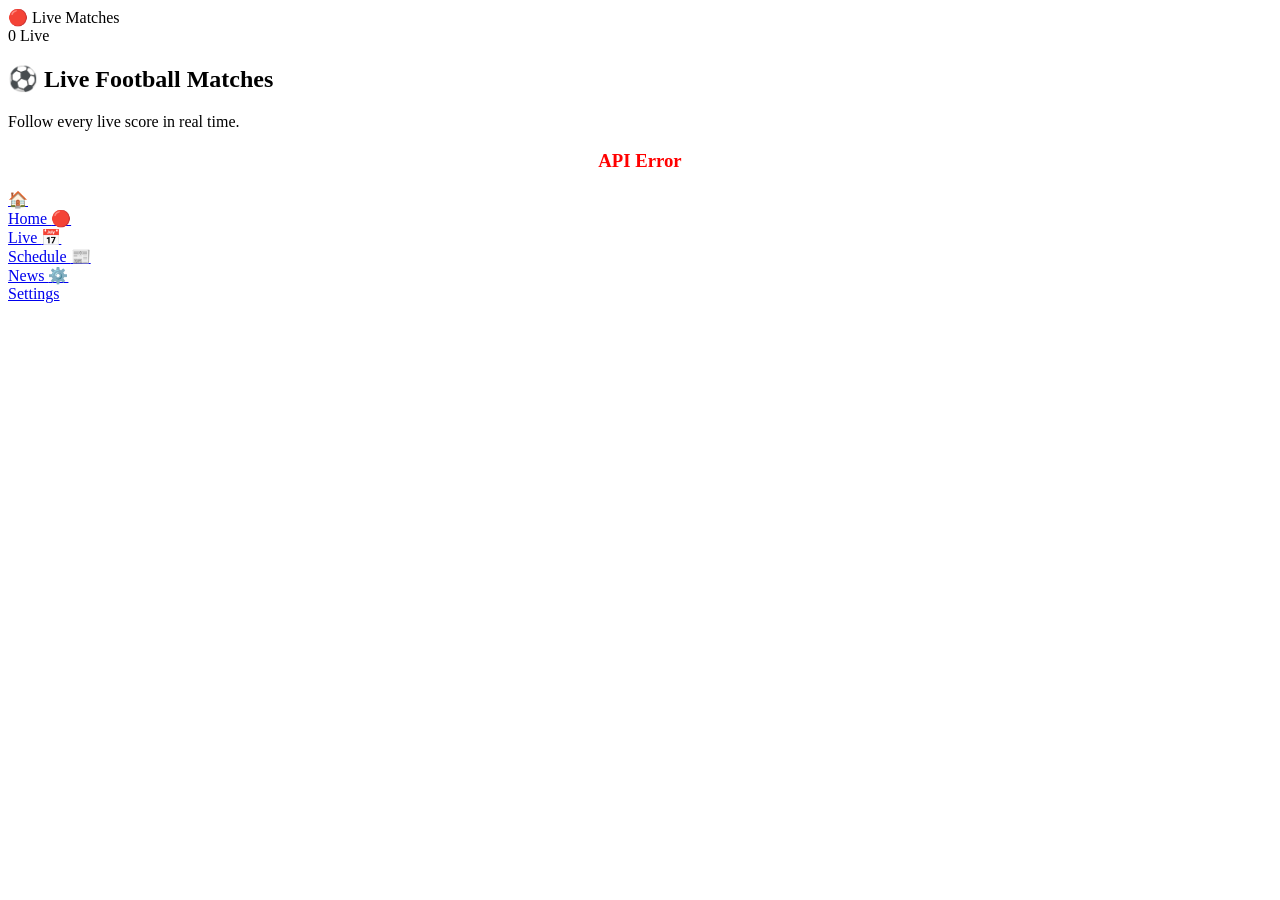
==== live.html @ b227996a "Football World Final Update" ====
<!DOCTYPE html>
<html lang="en">
<head>
<meta charset="UTF-8">
<meta name="viewport" content="width=device-width, initial-scale=1.0">

<title>Football World - Live Matches</title>

<link rel="stylesheet" href="CSS/style.css">
</head>

<body>

<header class="page-header">

    <div class="header-left">
        🔴 Live Matches
    </div>

    <div class="header-right">
        <span id="liveCount">0 Live</span>
    </div>

</header>

<main class="live-container">

    <section class="live-title">

        <h2>⚽ Live Football Matches</h2>

        <p>Follow every live score in real time.</p>

    </section>

    <div id="liveMatches">

        <div class="loading-card">

            <p>⏳ Loading live matches...</p>

        </div>

    </div>

</main>

<!-- Bottom Navigation -->

<div class="bottom">

    <a href="index.html">
        🏠<br>Home
    </a>

    <a href="live.html" class="active">
        🔴<br>Live
    </a>

    <a href="schedule.html">
        📅<br>Schedule
    </a>

    <a href="news.html">
        📰<br>News
    </a>

    <a href="settings.html">
        ⚙️<br>Settings
    </a>

</div>

<script src="js/api.js"></script>
<script src="js/apiManager.js"></script>
<script src="js/ui.js"></script>
<script src="js/live.js"></script>

</body>
</html>
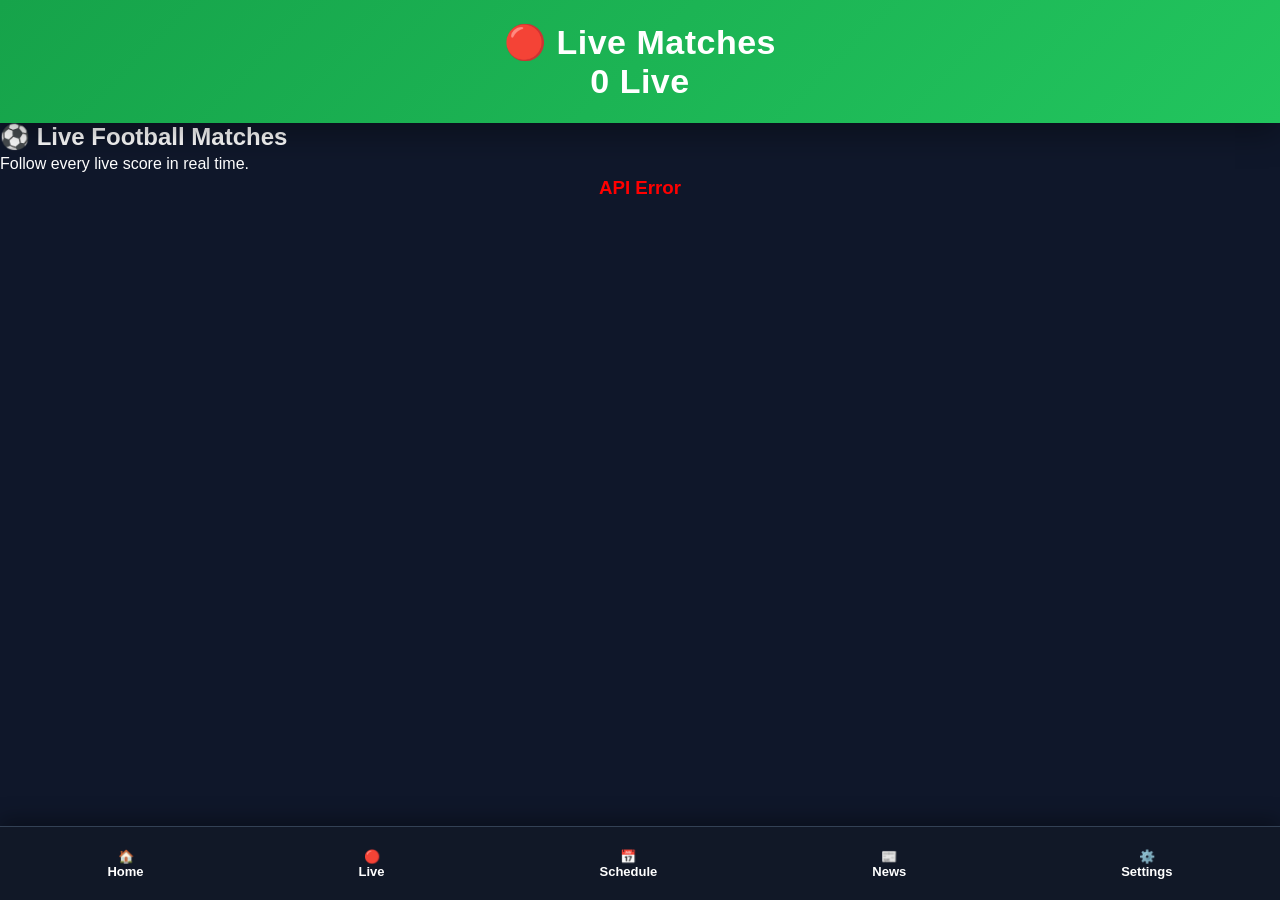
==== commit ac01e825: "Fix CSS path" ====
--- a/live.html
+++ b/live.html
@@ -6,7 +6,7 @@
 
 <title>Football World - Live Matches</title>
 
-<link rel="stylesheet" href="CSS/style.css">
+<link rel="stylesheet" href="css/style.css">
 </head>
 
 <body>
--- a/css/style.css
+++ b/css/style.css
@@ -0,0 +1,980 @@
+/* ==========================================
+   FOOTBALL WORLD V2 PREMIUM
+   PART 1
+==========================================*/
+
+/* RESET */
+
+*{
+    margin:0;
+    padding:0;
+    box-sizing:border-box;
+    font-family:Arial,Helvetica,sans-serif;
+}
+
+/* BODY */
+
+body{
+    background:#0f172a;
+    color:#ffffff;
+    overflow-x:hidden;
+    padding-bottom:90px;
+}
+
+/* SCROLLBAR */
+
+::-webkit-scrollbar{
+    width:6px;
+}
+
+::-webkit-scrollbar-thumb{
+    background:#22c55e;
+    border-radius:20px;
+}
+
+::-webkit-scrollbar-track{
+    background:#111827;
+}
+
+/* HEADER */
+
+header{
+
+    width:100%;
+
+    background:linear-gradient(135deg,#16a34a,#22c55e);
+
+    color:#fff;
+
+    text-align:center;
+
+    padding:22px;
+
+    font-size:34px;
+
+    font-weight:bold;
+
+    letter-spacing:.5px;
+
+    box-shadow:0 10px 30px rgba(0,0,0,.35);
+
+    position:sticky;
+
+    top:0;
+
+    z-index:999;
+
+}
+
+/* MAIN CONTAINER */
+
+.main-container{
+
+    width:100%;
+
+    max-width:900px;
+
+    margin:auto;
+
+    padding:18px;
+
+}
+
+/* SECTION GAP */
+
+.main-container>*{
+
+    margin-bottom:22px;
+
+}
+
+/* CARD */
+
+.card{
+
+    background:#1e293b;
+
+    border-radius:22px;
+
+    padding:22px;
+
+    box-shadow:
+    0 12px 28px rgba(0,0,0,.35);
+
+    transition:.35s;
+
+}
+
+.card:hover{
+
+    transform:translateY(-4px);
+
+}
+
+/* CARD TITLE */
+
+.card h2{
+
+    color:#22c55e;
+
+    font-size:28px;
+
+    margin-bottom:18px;
+
+    display:flex;
+
+    align-items:center;
+
+    gap:10px;
+
+}
+
+/* PARAGRAPH */
+
+.card p{
+
+    color:#cbd5e1;
+
+    line-height:1.6;
+
+}
+
+/* RESPONSIVE */
+
+@media(max-width:768px){
+
+header{
+
+font-size:28px;
+
+padding:18px;
+
+}
+
+.card{
+
+padding:18px;
+
+}
+
+.card h2{
+
+font-size:24px;
+
+}
+
+}
+
+/* ==========================================
+   HERO BANNER
+==========================================*/
+
+.hero-banner{
+
+height:340px;
+
+border-radius:24px;
+
+background:
+linear-gradient(rgba(0,0,0,.45),rgba(0,0,0,.60)),
+url("../assets/banner.jpg");
+
+background-size:cover;
+
+background-position:center;
+
+background-repeat:no-repeat;
+
+display:flex;
+
+justify-content:center;
+
+align-items:center;
+
+overflow:hidden;
+
+box-shadow:0 12px 30px rgba(0,0,0,.40);
+
+}
+
+.hero-overlay{
+
+text-align:center;
+
+padding:20px;
+
+}
+
+.hero-overlay h1{
+
+font-size:42px;
+
+color:#ffffff;
+
+margin-bottom:14px;
+
+text-shadow:0 0 20px rgba(34,197,94,.7);
+
+}
+
+.hero-overlay p{
+
+font-size:18px;
+
+color:#e2e8f0;
+
+margin-bottom:22px;
+
+}
+
+/* ==========================================
+   BUTTON
+==========================================*/
+
+button,
+.hero-btn{
+
+display:inline-block;
+
+width:100%;
+
+padding:15px;
+
+border:none;
+
+border-radius:14px;
+
+background:linear-gradient(135deg,#22c55e,#16a34a);
+
+color:#fff;
+
+font-size:17px;
+
+font-weight:bold;
+
+cursor:pointer;
+
+text-decoration:none;
+
+transition:.3s;
+
+box-shadow:0 8px 20px rgba(34,197,94,.25);
+
+}
+
+button:hover,
+.hero-btn:hover{
+
+transform:translateY(-2px);
+
+box-shadow:0 12px 25px rgba(34,197,94,.35);
+
+}
+
+/* ==========================================
+   INPUT
+==========================================*/
+
+input{
+
+width:100%;
+
+padding:14px;
+
+border-radius:14px;
+
+border:2px solid #334155;
+
+background:#111827;
+
+color:#ffffff;
+
+font-size:16px;
+
+outline:none;
+
+transition:.3s;
+
+}
+
+input:focus{
+
+border-color:#22c55e;
+
+box-shadow:0 0 15px rgba(34,197,94,.25);
+
+}
+
+/* ==========================================
+   FAVORITE BOX
+==========================================*/
+
+.favorite-box{
+
+background:#111827;
+
+border:2px solid #22c55e;
+
+border-radius:18px;
+
+padding:18px;
+
+transition:.3s;
+
+}
+
+.favorite-box:hover{
+
+border-color:#38bdf8;
+
+box-shadow:0 0 18px rgba(34,197,94,.20);
+
+}
+
+/* ==========================================
+   LIVE SCOREBOARD
+==========================================*/
+
+.live-scoreboard{
+
+background:linear-gradient(135deg,#111827,#1e293b);
+
+border:2px solid #22c55e;
+
+border-radius:22px;
+
+padding:22px;
+
+box-shadow:0 12px 30px rgba(0,0,0,.35);
+
+}
+
+.live-header{
+
+text-align:center;
+
+font-size:18px;
+
+font-weight:bold;
+
+color:#ef4444;
+
+margin-bottom:20px;
+
+animation:blink 1s infinite;
+
+}
+
+@keyframes blink{
+
+50%{
+
+opacity:0;
+
+}
+
+}
+
+.live-teams{
+
+display:flex;
+
+justify-content:space-between;
+
+align-items:center;
+
+}
+
+.club{
+
+display:flex;
+
+flex-direction:column;
+
+align-items:center;
+
+width:40%;
+
+}
+
+.club img{
+
+width:72px;
+
+height:72px;
+
+object-fit:contain;
+
+transition:.3s;
+
+}
+
+.club img:hover{
+
+transform:scale(1.08);
+
+}
+
+.club p{
+
+margin-top:8px;
+
+font-size:16px;
+
+font-weight:bold;
+
+color:#ffffff;
+
+}
+
+.score-box{
+
+font-size:34px;
+
+font-weight:bold;
+
+color:#22c55e;
+
+background:#0f172a;
+
+padding:10px 20px;
+
+border-radius:14px;
+
+}
+
+.match-minute{
+
+text-align:center;
+
+margin-top:18px;
+
+font-size:18px;
+
+font-weight:bold;
+
+color:#facc15;
+
+}
+
+/* ==========================================
+   MATCH CARD
+==========================================*/
+
+.match{
+
+background:#111827;
+
+border-radius:20px;
+
+padding:18px;
+
+margin-top:15px;
+
+border-left:5px solid #22c55e;
+
+transition:.3s;
+
+}
+
+.match:hover{
+
+transform:translateY(-4px);
+
+box-shadow:0 10px 25px rgba(34,197,94,.25);
+
+}
+
+/* ==========================================
+   STATS GRID
+==========================================*/
+
+.stats-grid{
+
+display:grid;
+
+grid-template-columns:repeat(2,1fr);
+
+gap:12px;
+
+margin-top:18px;
+
+}
+
+.stat-box{
+
+background:#111827;
+
+border-radius:16px;
+
+padding:16px;
+
+text-align:center;
+
+font-weight:bold;
+
+transition:.3s;
+
+}
+
+.stat-box:hover{
+
+background:#1f2937;
+
+}
+
+.stat-box b{
+
+display:block;
+
+margin-bottom:8px;
+
+color:#38bdf8;
+
+}
+
+/* ==========================================
+   NEWS CARD
+==========================================*/
+
+.news-card{
+
+background:#111827;
+
+padding:18px;
+
+border-radius:18px;
+
+margin-top:15px;
+
+transition:.3s;
+
+}
+
+.news-card:hover{
+
+transform:translateY(-3px);
+
+box-shadow:0 8px 20px rgba(34,197,94,.20);
+
+}
+
+.news-card img{
+
+width:100%;
+
+border-radius:14px;
+
+margin-bottom:12px;
+
+}
+
+/* ==========================================
+   FOOTBALL CENTER PREMIUM
+========================================== */
+
+.feature-grid{
+
+display:grid;
+
+grid-template-columns:repeat(2,1fr);
+
+gap:18px;
+
+margin-top:20px;
+
+}
+
+.feature-card{
+
+background:linear-gradient(145deg,#111827,#1e293b);
+
+border:2px solid #334155;
+
+border-radius:22px;
+
+padding:24px;
+
+text-align:center;
+
+cursor:pointer;
+
+transition:.35s;
+
+box-shadow:0 10px 25px rgba(0,0,0,.35);
+
+}
+
+.feature-card:hover{
+
+transform:translateY(-8px);
+
+border-color:#22c55e;
+
+box-shadow:0 0 25px rgba(34,197,94,.35);
+
+}
+
+.feature-icon{
+
+font-size:48px;
+
+margin-bottom:15px;
+
+transition:.3s;
+
+}
+
+.feature-card:hover .feature-icon{
+
+transform:scale(1.15);
+
+}
+
+.feature-card h3{
+
+font-size:20px;
+
+color:#22c55e;
+
+margin-bottom:10px;
+
+}
+
+.feature-card p{
+
+font-size:14px;
+
+color:#cbd5e1;
+
+line-height:1.6;
+
+}
+
+/* ==========================================
+   PREMIUM LINKS
+========================================== */
+
+.feature-card:nth-child(1){
+
+border-left:5px solid #22c55e;
+
+}
+
+.feature-card:nth-child(2){
+
+border-left:5px solid #f59e0b;
+
+}
+
+.feature-card:nth-child(3){
+
+border-left:5px solid #3b82f6;
+
+}
+
+.feature-card:nth-child(4){
+
+border-left:5px solid #ef4444;
+
+}
+
+/* ==========================================
+   BOTTOM NAVIGATION
+========================================== */
+
+.bottom{
+
+position:fixed;
+
+bottom:0;
+
+left:0;
+
+right:0;
+
+height:74px;
+
+background:#111827;
+
+display:flex;
+
+justify-content:space-around;
+
+align-items:center;
+
+border-top:1px solid #334155;
+
+box-shadow:0 -6px 20px rgba(0,0,0,.35);
+
+z-index:99999;
+
+}
+
+.bottom a{
+
+color:#ffffff;
+
+text-decoration:none;
+
+font-size:13px;
+
+font-weight:bold;
+
+text-align:center;
+
+transition:.3s;
+
+}
+
+.bottom a:hover{
+
+color:#22c55e;
+
+transform:translateY(-2px);
+
+}
+
+/* ==========================================
+   MOBILE
+========================================== */
+
+@media(max-width:768px){
+
+.feature-grid{
+
+grid-template-columns:1fr 1fr;
+
+gap:14px;
+
+}
+
+.feature-card{
+
+padding:18px;
+
+}
+
+.feature-icon{
+
+font-size:36px;
+
+}
+
+.feature-card h3{
+
+font-size:16px;
+
+}
+
+.feature-card p{
+
+font-size:12px;
+
+}
+
+}
+
+/* ==========================================
+        FINAL PREMIUM EFFECT
+========================================== */
+
+/* Smooth Animation */
+
+.card,
+.feature-card,
+.match,
+.live-scoreboard,
+.favorite-box{
+
+animation:fadeUp .45s ease;
+
+}
+
+@keyframes fadeUp{
+
+from{
+
+opacity:0;
+
+transform:translateY(20px);
+
+}
+
+to{
+
+opacity:1;
+
+transform:translateY(0);
+
+}
+
+}
+
+/* Smooth Image */
+
+img{
+
+transition:.35s;
+
+}
+
+img:hover{
+
+transform:scale(1.06);
+
+}
+
+/* Selection */
+
+::selection{
+
+background:#22c55e;
+
+color:#ffffff;
+
+}
+
+/* Glass Effect */
+
+.card{
+
+backdrop-filter:blur(12px);
+
+}
+
+/* Better Paragraph */
+
+p{
+
+line-height:1.6;
+
+}
+
+/* Better Link */
+
+a{
+
+transition:.30s;
+
+}
+
+/* Better Shadow */
+
+.hero-banner{
+
+box-shadow:
+
+0 15px 35px rgba(0,0,0,.45);
+
+}
+
+.live-scoreboard{
+
+box-shadow:
+
+0 12px 30px rgba(34,197,94,.18);
+
+}
+
+.favorite-box{
+
+box-shadow:
+
+0 8px 20px rgba(0,0,0,.25);
+
+}
+/* ==========================================
+   LIGHT MODE
+========================================== */
+
+body.light-mode{
+    background:#f3f4f6;
+    color:#111827;
+}
+
+body.light-mode header{
+    background:linear-gradient(135deg,#16a34a,#22c55e);
+}
+
+body.light-mode .card,
+body.light-mode .match,
+body.light-mode .favorite-box,
+body.light-mode .live-scoreboard,
+body.light-mode .feature-card{
+    background:#ffffff;
+    color:#111827;
+}
+
+body.light-mode p,
+body.light-mode h2,
+body.light-mode h3{
+    color:#111827;
+}
+
+body.light-mode .bottom{
+    background:#ffffff;
+    border-top:1px solid #d1d5db;
+}
+
+body.light-mode .bottom a{
+    color:#111827;
+}
+
+body.light-mode input{
+    background:#ffffff;
+    color:#111827;
+    border:2px solid #cbd5e1;
+}
+/* =================================
+PREMIUM SKELETON LOADING
+================================= */
+
+.skeleton{
+
+    background:#1b2338;
+
+    border-radius:20px;
+
+    overflow:hidden;
+
+    position:relative;
+
+    margin:15px 0;
+
+    height:120px;
+
+}
+
+.skeleton::before{
+
+    content:"";
+
+    position:absolute;
+
+    top:0;
+
+    left:-150px;
+
+    width:150px;
+
+    height:100%;
+
+    background:linear-gradient(
+        90deg,
+        transparent,
+        rgba(255,255,255,.15),
+        transparent
+    );
+
+    animation:skeletonLoading 1.2s infinite;
+
+}
+
+@keyframes skeletonLoading{
+
+    100%{
+        left:100%;
+    }
+
+}
